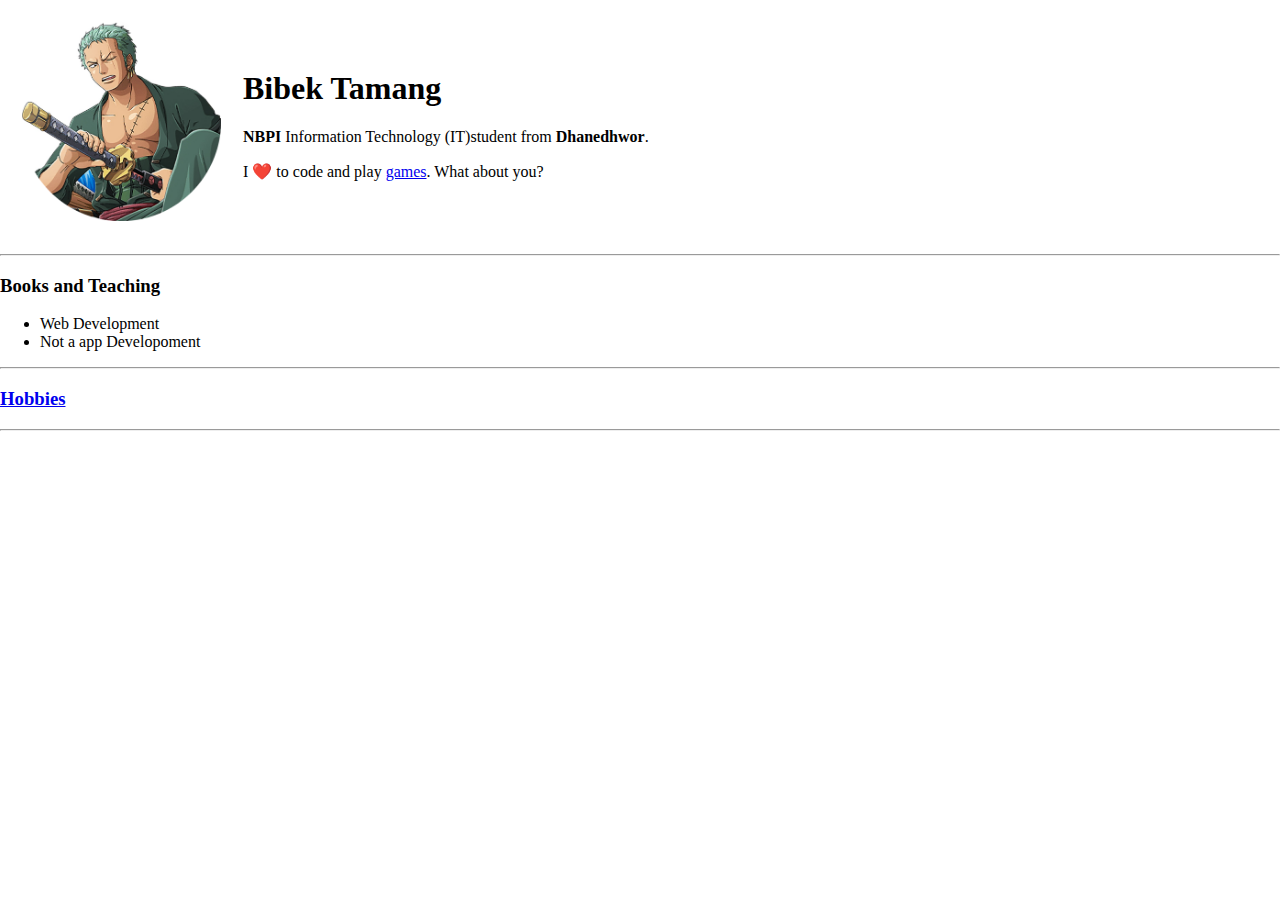
==== about.html @ 731cfaff "Add files via upload" ====
<!DOCTYPE html>
<html lang="en">
<head>
    <meta charset="UTF-8">
    <meta name="viewport" content="width=device-width, initial-scale=1.0">
    <title>Document</title>
</head>
<link rel="stylesheet" href="about.css">
<body>
    <Table cellspacing="20">
        <tr>
            <td><img src="images/bibek.png" alt="zoro pic"></td>
            <td><h1>Bibek Tamang</h1>
                <p><en><strong>NBPI</strong> Information Technology (IT)student from <strong>Dhanedhwor</strong>.</en></p>
                <p>I ❤️ to code and play <a href="https://www.googleadservices.com/pagead/aclk?sa=L&ai=DChcSEwik2IvFn4f9AhUnk2YCHb7XAn8YABAAGgJzbQ&ohost=www.google.com&cid=CAESbeD2GDEG0KnKB0KWmHp6NSCw7BHURtT_qR6qiLsoTtN1xNyP2FpwWw6nVnQzzhr2QUVZ4SlJtTyH1BqGcslcyyJSN4m2cwzHByGoia8-bsiiZgwA3sXrz8u04YhMX_QIqPvP1dZeMPxTPIpInQU&sig=AOD64_3kXf1KkgT5bZvYTBZXWSi6P2CRqg&q&adurl&ved=2ahUKEwiliYTFn4f9AhUKwjgGHbQOBQEQ0Qx6BAgHEAE">games</a>. What about you?</p></td>
        </tr>
    </Table>
    
    
    <hr>
    <h3>Books and Teaching</h3>
    <ul>
        <li>Web Development</li>
        <li>Not a app Developoment</li>
    </ul>
    <hr>
    <h3><a href="hobbies.html">Hobbies</a></h3>
    <hr>
</body>
</html>
---- about.css ----
body{
    box-sizing: border-box;
    margin: 0;
    padding: 0;
}
img{
    height: 200px;
}
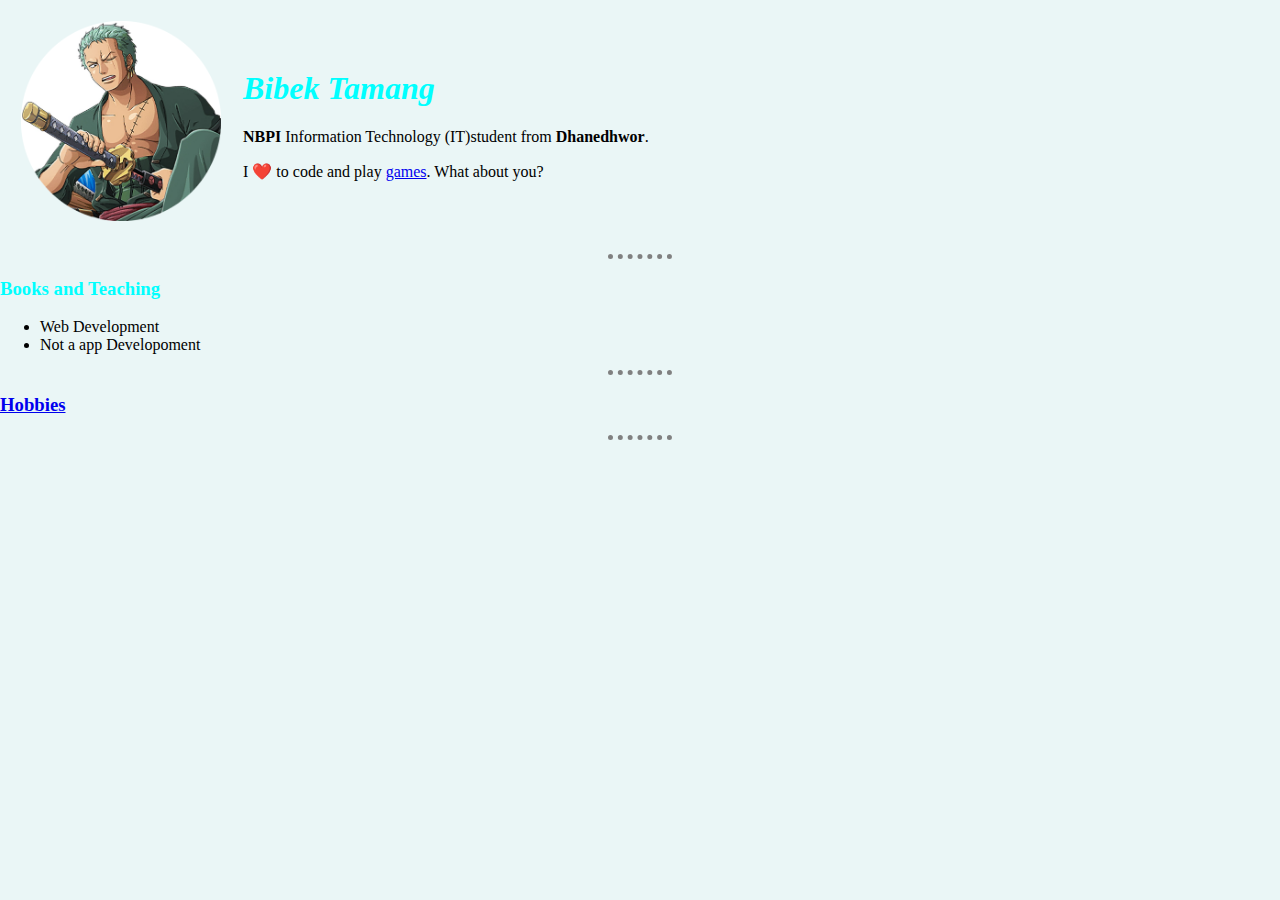
==== commit ae4e4372: "changed" ====
--- a/about.html
+++ b/about.html
@@ -15,8 +15,6 @@
                 <p>I ❤️ to code and play <a href="https://www.googleadservices.com/pagead/aclk?sa=L&ai=DChcSEwik2IvFn4f9AhUnk2YCHb7XAn8YABAAGgJzbQ&ohost=www.google.com&cid=CAESbeD2GDEG0KnKB0KWmHp6NSCw7BHURtT_qR6qiLsoTtN1xNyP2FpwWw6nVnQzzhr2QUVZ4SlJtTyH1BqGcslcyyJSN4m2cwzHByGoia8-bsiiZgwA3sXrz8u04YhMX_QIqPvP1dZeMPxTPIpInQU&sig=AOD64_3kXf1KkgT5bZvYTBZXWSi6P2CRqg&q&adurl&ved=2ahUKEwiliYTFn4f9AhUKwjgGHbQOBQEQ0Qx6BAgHEAE">games</a>. What about you?</p></td>
         </tr>
     </Table>
-    
-    
     <hr>
     <h3>Books and Teaching</h3>
     <ul>
--- a/about.css
+++ b/about.css
@@ -2,7 +2,24 @@
     box-sizing: border-box;
     margin: 0;
     padding: 0;
+    background-color :#EAF6F6;
 }
 img{
     height: 200px;
+}
+h1{
+    color: aqua;
+    font-style: italic;
+}
+h3{
+    color: aqua;
+}
+hr{
+    border-style: none;
+    border-top-style: dotted ;
+    border-width: 5px;
+    width: 5%;
+    border-color:grey;
+    
+    
 }